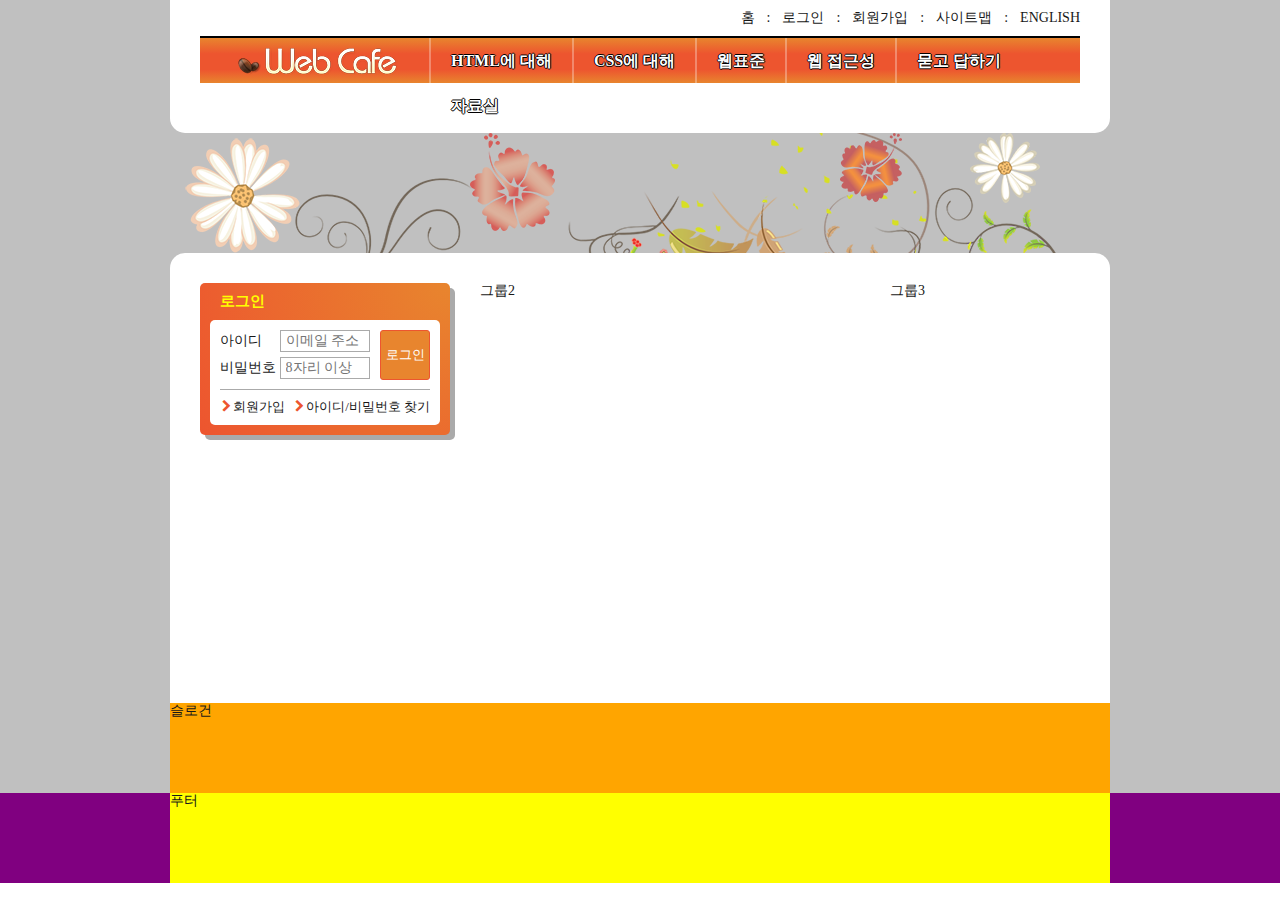
==== index.html @ 99647e82 "change refactoring" ====
<!DOCTYPE html>
<html lang="ko-KR">
<head>
  <meta charset="UTF-8">
  <meta name="viewport" content="width=device-width, initial-scale=1.0">
  <meta http-equiv="X-UA-Compatible" content="ie=edge">
  <title>웹 카페</title>
  <link rel="stylesheet" href="./css/style.css">
  <script src="./js/jquery.min.js" defer></script>
  <script src="./js/main.js" defer></script>
</head>
<body>
  <div class="container">
    <header class="header">
      <h1 class="logo">
        <a href="./index.html">
          <img src="./images/logo.png" alt="Web Cafe">
        </a>
      </h1>
      <ul class="member">
        <li class="bar-none"><a href="#">홈</a></li>
        <li><a href="#">로그인</a></li>
        <li><a href="#">회원가입</a></li>
        <li><a href="#">사이트맵</a></li>
        <li><a href="#">english</a></li>
      </ul>
      <nav class="navigation">
        <h2 class="a11y-hidden">메인 메뉴</h2>
        <ul class="menu">
          <!-- HTML에 대해 -->
          <li class="menu-item" tabindex="0">
            <span class="menu-button">
              HTML에 대해
            </span>
            <ul class="submenu">
              <li>
                <a href="#">
                  HTML5 소개
                </a>
              </li>
              <li>
                <a href="#">
                  레퍼런스 소개
                </a>
              </li>
              <li>
                <a href="#">
                  활용예제
                </a>
              </li>
            </ul>
          </li>
          <!-- CSS에 대해 -->
          <li class="menu-item" tabindex="0">
            <span class="menu-button">
              CSS에 대해
            </span>
            <ul class="submenu">
              <li>
                <a href="#">
                  CSS 소개
                </a>
              </li>
              <li>
                <a href="#">
                  CSS2 VS CSS3
                </a>
              </li>
              <li>
                <a href="#">
                  CSS 애니메이션
                </a>
              </li>
              <li>
                <a href="#">
                  CSS Framework
                </a>
              </li>
            </ul>
          </li>
          <!-- 웹표준 -->
          <li class="menu-item" tabindex="0">
            <span class="menu-button">
              웹표준
            </span>
            <ul class="submenu">
              <li>
                <a href="#">
                  웹 표준이란?
                </a>
              </li>
              <li>
                <a href="#">
                  W3C
                </a>
              </li>
              <li>
                <a href="#">
                  HTML5의 현재와 미래
                </a>
              </li>
            </ul>
          </li>
          <!-- 웹 접근성 -->
          <li class="menu-item" tabindex="0">
            <span class="menu-button">
              웹 접근성
            </span>
            <ul class="submenu">
              <li>
                <a href="#">
                  웹 접근성의 개요
                </a>
              </li>
              <li>
                <a href="#">
                  장애 환경의 이해
                </a>
              </li>
              <li>
                <a href="#">
                  장차법
                </a>
              </li>
              <li>
                <a href="#">
                  웹 접근성 품질마크
                </a>
              </li>
            </ul>
          </li>
          <!-- 묻고 답하기 -->
          <li class="menu-item" tabindex="0">
            <span class="menu-button">
              묻고 답하기
            </span>
            <ul class="submenu">
              <li>
                <a href="#">
                  묻고 답하기
                </a>
              </li>
              <li>
                <a href="#">
                  FAQ
                </a>
              </li>
              <li>
                <a href="#">
                  1대1 질문
                </a>
              </li>
              <li>
                <a href="#">
                  웹표준
                </a>
              </li>
              <li>
                <a href="#">
                  웹 접근성
                </a>
              </li>
            </ul>
          </li>
          <!-- 자료실 -->
          <li class="menu-item" tabindex="0">
            <span class="menu-button">
              자료실
            </span>
            <ul class="submenu">
              <li>
                <a href="#">
                  공개 자료실
                </a>
              </li>
              <li>
                <a href="#">
                  이미지 자료실
                </a>
              </li>
              <li>
                <a href="#">
                  웹표준 자료실
                </a>
              </li>
              <li>
                <a href="#">
                  웹 접근성 자료실
                </a>
              </li>
            </ul>
          </li>
        </ul>
      </nav>
    </header>
    <div class="visual">
      <div class="visual-text">
        Web Standards &amp; Accessibility
      </div>
    </div>
    <main class="main">
      <div class="group group1">
        <section class="login">
          <h2 class="login-heading">로그인</h2>
          <form action="https://formspree.io/xvokylpq" method="POST" class="login-form">
            <fieldset>
              <legend>회원 로그인 폼</legend>
              <div class="user-email">
                <label for="userEmail">아이디</label>
                <input name="UserID" type="email" id="userEmail" required placeholder="이메일 주소">
              </div>
              <div class="user-pw">
                <label for="userPw">비밀번호</label>
                <input name="userPwd" type="password" id="userPw" required placeholder="8자리 이상">
              </div>
              <button class="btn-login" type="submit">로그인</button>
            </fieldset>
          </form>
          <ul class="sign">
            <li class="icon-right-open"><a href="#">회원가입</a></li>
            <li class="icon-right-open"><a href="#">아이디/비밀번호 찾기</a></li>
          </ul>
        </section>
      </div>
      <div class="group group2">그룹2</div>
      <div class="group group3">그룹3</div>
    </main>
    <article class="slogan">슬로건</article>
    <div class="footer-bg">
      <footer class="footer">푸터</footer>
    </div>
  </div>

  <!-- <script src="./js/app.js"></script> -->
</body>
</html>
---- css/style.css ----
@charset "utf-8";
@import url(//spoqa.github.io/spoqa-han-sans/css/SpoqaHanSans-kr.css);
@import url(./fontello.css);
@import url(./normalize.css);

/* 기본 박스 사이징 재설정 */
/* width에 border-width와 padding을 포함하여 계산 */
*, *::before, *::after {
  box-sizing: border-box;
}

/* css module start */

/* 숨김 콘텐츠 */
.a11y-hidden, legend {
  position: absolute;
  width: 1px;
  height: 1px;
  overflow: hidden;
  margin: -1px;
  clip-path: polygon(0 0, 0 0, 0 0);
  /* 현재는 권장되지 않는 과거 문법 */
  clip: rect(0, 0, 0, 0); 
}

/* float 이슈를 해결하기 위한 css 선언 */
.clearfix::after {
  content: "";
  display: block;
  clear: both;
}

/* css module end */

/* 기본 설정 start*/

a {
  text-decoration: none;
  color: inherit;
}

html {
  font-size: 10px;
}

body {
  font-size: 1.4rem;
  color: #181818;
  background-color: #ffffff;
  font-family: 'Spoqa Han Sans', 'Sans-serif';
  font-weight: 300;
}

/* 기본 설정 end */

.container {
  background-color: silver;
  /* display: flex;
  flex-direction: column;
  align-items: center; */
}

.header, .visual, .main, .slogan, .footer {
  width: 940px;
  margin: 0 auto;
}

.header {
  background-color: #ffffff;
  border-radius: 0 0 15px 15px;
  padding: 0 30px;
  position: relative;
  /* height: 10vh; */
}

/* 로고 */
.logo {
  margin: 0;
  position: absolute;
  top: 45px;
  left: 65px;
}

/* 멤버 링크 */
.member {
  margin: 0;
  padding: 2px 0;
  /* li 불릿기호 쓰지 않기 */
  list-style-type: none;
  text-align: right;
  /* li 요소의 마크업에 줄바꿈이 되어있으면 간격이 발생하는 문제 해결 */
  font-size: 0;
  position: relative;
  right: -10px;
}

.member li, .member a {
  display: inline-block;
}

.member li {
  font-size: 1.4rem;
}

.member li:nth-child(n+2)::before {
  content: ":";
  margin: 0 2px;
}

.member a {
  text-transform: uppercase;
  padding: 8px 10px;
}

.navigation {
  padding-bottom: 50px;
}

.menu {
  height: 47px;
  list-style: none;
  padding-left: 229px;
  margin: 0;
  border-top: 2px solid #000000;
  background: linear-gradient(to bottom, #e8852e 0%,#ed552f 35%,#ed552f 70%,#e8852e 100%);
  /* box-shadow: 0 10px 0 0 #000000; */
  background-color: #ed552f;
  /* position: relative; */
}

.menu-item {
  float: left;
  border-left: 2px solid rgba(255,255,255,0.3);
  position: relative;
  outline: none;
}

.menu-button {
  color: #ffffff;
  font-weight: 700;
  font-size: 1.6rem;
  line-height: 45px;
  padding: 0 20px;
  display: block;
  text-shadow: 1px 0 0 #000000, -1px 0 0 #000000, 0 1px 0 #000000, 0 -1px 0 #000000;
  cursor: pointer;
}

.menu-act .menu-button, .menu-button:hover {
  color: #ffff00;
}

.menu-act .menu-button::after {
  content: "";
  display: block;
  border-top: 2px solid #000000;
}

.submenu {
  list-style: none;
  padding-left: 0;
  margin: 0;
  position: absolute;
  display: none;
  /* 개행을 막는 속성 */
  white-space: nowrap;
  top: 47px;
}

.menu-act .submenu {
  display: block;
}

.menu li:nth-child(-n+3) .submenu {
  left: 0;
}

.menu li:nth-child(n+4) .submenu {
  right: 0;
}

.submenu a {
  outline: none;
}

.submenu li, .submenu a {
  display: inline-block;
}

.submenu a {
  padding: 8px 10px;
}

.submenu a:hover, .submenu a:focus {
  color: #ff0000;
}

.visual {
  /* background-color: lime; */
  height: 120px;
  position: relative;
  background-image: url(/css/images/bg_flower.png);
}

@keyframes textAni{
  0% {
    font-size: 12px;
    color: rgba(0, 0, 0, 0);
    transform: translate(0, 0);
  }
  100% {
    font-size: 24px;
    color: rgba(0, 0, 0, 1);
    transform: translate(400px, 75px);
  }
}

.visual-text {
  font-family: Georgia, 'Times New Roman', Times, serif;
  display: inline-block;
  /* background-color: yellow; */
  animation-name: textAni;
  animation-duration: 3000ms;
  animation-fill-mode: forwards;
  animation-delay: 1000ms;
  color: rgba(0, 0, 0, 0)
}

@keyframes bgAni {
  0% {
    opacity: 1;
  }
  50% {
    opacity: 0;
  }
  100% {
    opacity: 1;
  }
}

.visual::before, .visual::after {
  content: "";
  position: absolute;
  top: 0;
  left: 0;
  width: 100%;
  height: 100%;
  background-repeat: no-repeat;
  animation: bgAni 2s infinite alternate;
}

.visual::before {
  background-image: url(./images/ani_flower_01.png), url(./images/ani_flower_02.png);
  background-position: 0 -10px, 670px 0;
}

.visual::after {
  background-image: url(./images/ani_flower_03.png), url(./images/ani_flower_04.png);
  background-position: 300px 0, 800px 0;
  animation-delay: 1s;
}

.main {
  background-color: #ffffff;
  /* padding: 30px 15px; */
  min-height: 450px;
  display: flex;
  /* space-evenly는 패딩 좌우 15px을 주지 않아도 된다 */
  justify-content: space-around;
  padding: 30px 15px;
  /* flex-direction과 flex-wrap을 합쳐서 단축 표현할 수 있다 */
  flex-flow: row wrap;
  border-radius: 15px 15px 0 0;
}

.group {
  /* float: left;
  height: 60vh;
  margin: 0 15px; */
}

.group1 {
  width: 250px;
}

.group2 {
  width: 380px;
}

.group3 {
  width: 190px;
}

/* 로그인 */

.login {
  background-color: #ed552f;
  background-image: radial-gradient(circle at right top, #e8852e, #ed552f);
  box-shadow: 5px 5px 0 0 #aaaaaa;
  border-radius: 5px;
  padding: 10px;
}

.login-heading {
  /* background-color: blue; */
  margin: 0;
  font-size: 1.5rem;
  /* h2 태그를 사용하면 스포카 한 산스가 기본적으로 볼드체를 적용한다
  그러나 임의로 마크업을 수정하는 경우에 대비해 명시적으로 font-weight: 를 줄 수도 있다; */
  /* font-weight: 700; */
  color: #ffff00;
  text-indent: 10px;
}

.login-form {
  background-color: #fff;
  border-radius: 5px 5px 0 0;
  margin-top: 10px;
  padding: 10px 10px 0 10px;
}

.login-form fieldset {
  position: relative;
  border: 0 none;
  margin: 0;
  padding: 0;
  border-bottom: 1px solid #aaaaaa;
  padding-bottom: 5px;
}

.user-email, .user-pw {
  margin-bottom: 5px;
}

.login-form label {
  width: 4em;
  display: inline-block;
}

.login-form input {
  width: 90px;
  height: 22px;
  border: 1px solid #aaaaaa;
  padding: 1px 1px 1px 5px;
}

.btn-login {
  position: absolute;
  top: 0;
  right: 0;
  width: 50px;
  height: 50px;
  border: 1px solid #ed552f;
  border-radius: 3px;
  background-color: #e8852e;
  color: #ffffff;
  padding: 0;
  font-size: 1.3rem;
  font-weight: 400;
}

.sign {
  background-color: #ffffff;
  border-radius: 0 0 5px 5px;
  margin: 0;
  padding-left: 0;
  list-style: none;
  display: flex;
  flex-flow: row nowrap;
  justify-content: space-between;
  padding: 2px 10px;
  font-size: 1.3rem;
}

.sign .icon-right-open::before {
  color: #ed552f;
  margin: 0;
}

.sign a {
  display: inline-block;
  padding: 8px 0;
}

.slogan {
  background-color: orange;
  height: 10vh;
}

.footer-bg {
  background-color: purple;
  width: 100vw;
  /* display: flex;
  justify-content: center; */
}

.footer {
  background-color: yellow;
  height: 10vh;
}
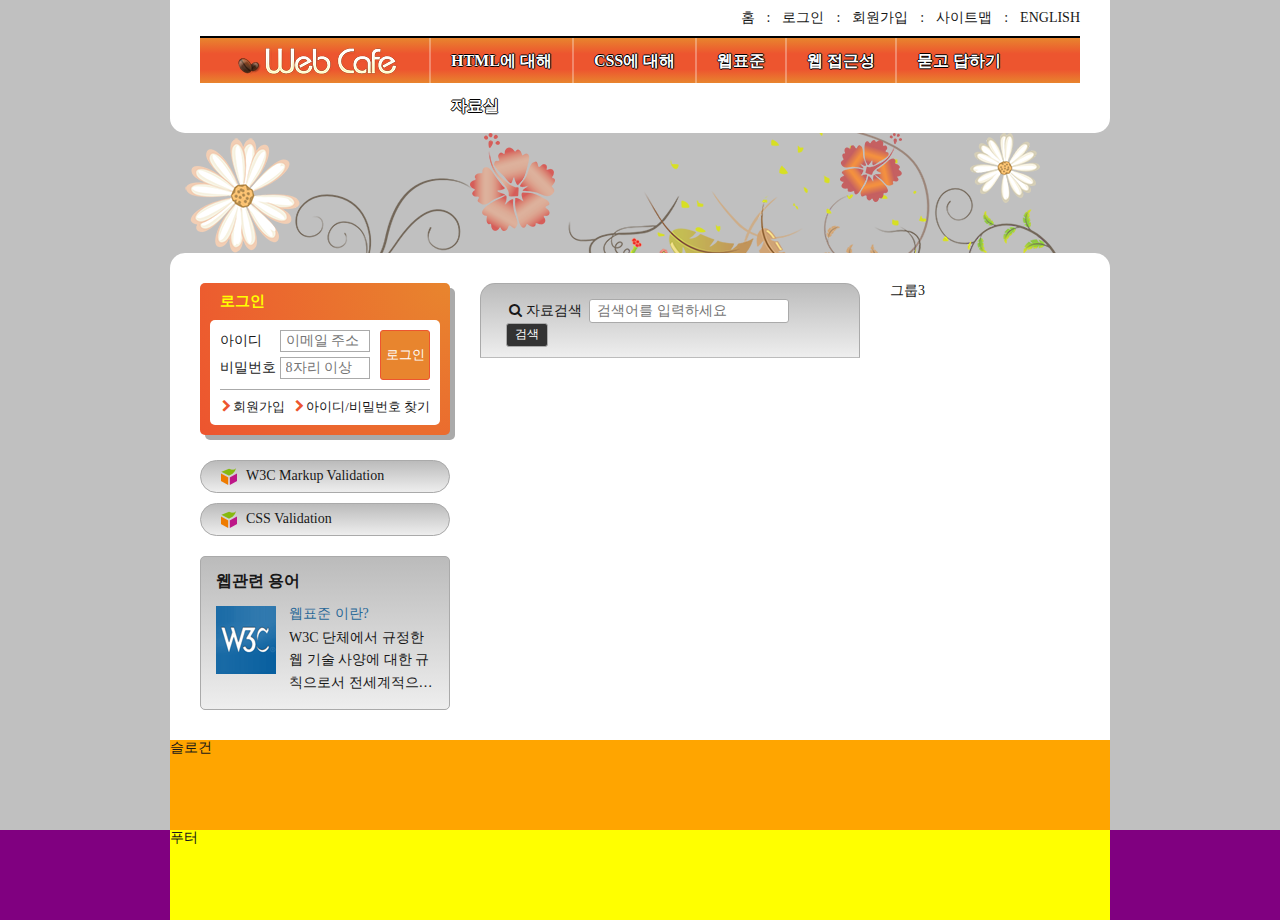
==== commit fa18af35: "add search form" ====
--- a/index.html
+++ b/index.html
@@ -221,8 +221,48 @@
             <li class="icon-right-open"><a href="#">아이디/비밀번호 찾기</a></li>
           </ul>
         </section>
+        <h2 class="a11y-hidden">유효성 검사 배너</h2>
+        <ul class="validation-list">
+          <li><a href="#" target="_blank" title="W3C Markup 유효성 검사 사이트로 이동(새창)">W3C Markup Validation</a></li>
+          <li><a href="#" target="_blank" title="CSS 유효성 검사 사이트로 이동(새창)">CSS Validation</a></li>
+        </ul>
+        <section class="term">
+          <h2 class="term-heading">웹관련 용어</h2>
+          <dl class="term-list">
+            <div class="odd clearfix">
+              <dt class="term-list-subject">웹표준 이란?</dt>
+              <dd class="term-list-thumbnail">
+                <img src="./images/web_standards.gif" alt="W3C 로고">
+              </dd>
+              <dd class="term-list-brief">
+                <a href="#">W3C 단체에서 규정한 웹 기술 사양에 대한 규칙으로서 전세계적으로 사용되는 규격을 세계 표준 규격이라고 칭하는데 보통 Wi-Fi와 같은 무선랜 규격이 전세계 공통으로 사용되기 때문에 어디서든 사용할 수 있는 장점이 있는 것처럼 웹 표준도 이런 목표를 가지고 나오게 되었다.</a>
+              </dd>
+            </div>
+            <div hidden class="even clearfix">
+              <dt class="term-list-subject">웹표준 이란?</dt>
+              <dd class="term-list-thumbnail">
+                <img src="./images/web_standards.gif" alt="W3C 로고">
+              </dd>
+              <dd class="term-list-brief">
+                <a href="#">W3C 단체에서 규정한 웹 기술 사양에 대한 규칙을 말하며 표준 규격은...</a>
+              </dd>
+            </div>
+          </dl>
+        </section>
       </div>
-      <div class="group group2">그룹2</div>
+      <div class="group group2">
+        <h2 class="a11y-hidden">검색</h2>
+        <form action="" method="POST" class="search-form">
+          <fieldset>
+            <legend>검색 폼</legend>
+            <label for="search">
+              <span class="icon-search"></span>자료검색
+            </label>
+            <input type="search" id="search" name="keyword" required placeholder="검색어를 입력하세요">
+            <button class="btn-search" type="submit">검색</button>
+          </fieldset>
+        </form>
+      </div>
       <div class="group group3">그룹3</div>
     </main>
     <article class="slogan">슬로건</article>
--- a/css/style.css
+++ b/css/style.css
@@ -146,7 +146,8 @@
   cursor: pointer;
 }
 
-.menu-act .menu-button, .menu-button:hover {
+
+.menu-act .menu-button {
   color: #ffff00;
 }
 
@@ -382,11 +383,156 @@
   padding: 8px 0;
 }
 
+/* 유효성 검사 배너 */
+.validation-list {
+  margin: 25px 0 0 0;
+  padding-left: 0;
+  list-style: none;
+}
+
+.validation-list a {
+  display: block;
+  border: 1px solid #aaaaaa;
+  border-radius: 35px;
+  margin-top: 10px;
+  padding: 7px 10px 8px 45px;
+  background: url(./images/validation_icon.png) no-repeat 20px 50%, #cccccc linear-gradient(180deg, #bbbbbb, #eeeeee);
+}
+
+.validation-list a:hover,  .validation-list a:focus{
+  color: #ff0000;
+}
+
+/* 웹 관련 용어 */
+.term {
+  background: #cccccc linear-gradient(180deg, #bbbbbb, #eeeeee);
+  border: 1px solid #aaaaaa;
+  border-radius: 5px;
+  margin-top: 20px;
+  padding: 15px;
+}
+
+.term-heading {
+  margin: 0 0 15px 0;
+  font-size: 1.6rem;
+}
+
+.term-list {
+  margin: 0;
+}
+
+.term-list dd {
+  margin-left: 0;
+}
+
+.term-list-subject, .term-list-brief {
+  float: right;
+  width: 145px;
+}
+
+.term-list-subject {
+  color: #296897;
+  font-weight: 400;
+}
+
+.term-list-thumbnail {
+  float: left;
+}
+
+.term-list-thumbnail img {
+  vertical-align: top;
+}
+
+.term-list-brief {
+  margin-top: 5px;
+  line-height: 1.6;
+  max-height: 4.8em;
+  /* white-space: normal; */
+  display: -webkit-box;
+  -webkit-box-orient: vertical;
+  -webkit-line-clamp: 3;
+  overflow: hidden;
+  word-wrap: break-word;
+}
+
+/* 한줄 줄바꿈 예제 */
+/* p {
+  display: -webkit-box;
+  -webkit-box-orient: vertical;
+  -webkit-line-clamp: 3;
+  overflow: hidden;
+} */
+/* 여러줄 줄바꿈 예제 */
+/* p {
+  position: relative;
+  max-height: calc(16 * 1.8 * 3 * 1px);
+  font-size: 16px;
+  line-height: 1.8;
+  word-break: break-all;
+  overflow: hidden;
+}
+p::before,
+p::after {
+  position: absolute;
+  background: #fff;
+}
+p::before {
+  content: '...';
+  top: calc(16 * 1.8 * (3 - 1) * 1px);
+  right: 0;
+  width: 1em;
+}
+p::after {
+  content: '';
+  width: 100%;
+  height: 100%;
+} */
+
+/* 검색 폼 */
+.search-form {
+  background: #cccccc linear-gradient(180deg, #bbbbbb, #eeeeee);
+  border-radius: 15px 15px 0 0;
+  padding: 15px 25px 10px 25px;
+  border: 1px solid #aaaaaa;
+  border-bottom-color: transparent;
+}
+
+.search-form fieldset {
+  border: 0;
+  padding: 0;
+  margin: 0;
+}
+
+.search-form input[type="search"] {
+  width: 200px;
+  margin: 0 4px;
+  padding: 1px 1px 1px .5em;
+}
+
+.search-form label, .search-form input[type="search"], .btn-search {
+  vertical-align: middle;
+}
+
+.search-form input[type="search"], .btn-search {
+  height: 24px;
+  border: 1px solid #aaaaaa;
+  border-radius: 3px;
+}
+
+.btn-search {
+  color: #ffffff;
+  background-color: #333333;
+  padding: 0 8px;
+  font-size: 1.2rem;
+}
+
+/* 슬로건 */
 .slogan {
   background-color: orange;
   height: 10vh;
 }
 
+/* 푸터 */
 .footer-bg {
   background-color: purple;
   width: 100vw;
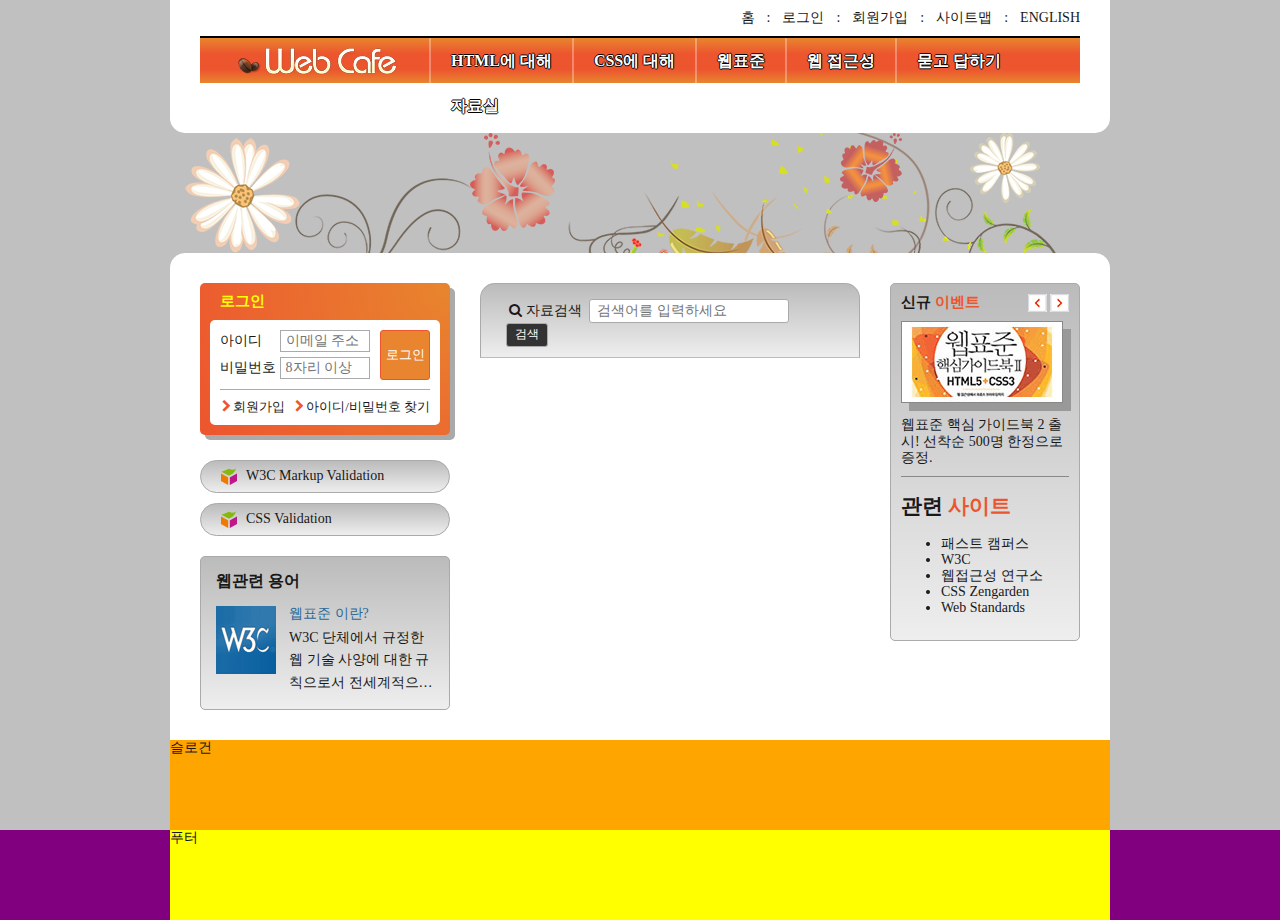
==== commit 0716f5f9: "add new event" ====
--- a/index.html
+++ b/index.html
@@ -263,7 +263,37 @@
           </fieldset>
         </form>
       </div>
-      <div class="group group3">그룹3</div>
+      <div class="group group3">
+        <div class="gradient-box">
+          <section class="event">
+            <h2 class="event-heading">
+              신규 <span class="point-color">이벤트</span>
+            </h2>
+            <div id="event-detail">
+              <p class="event-thumbnail">
+                <img src="./images/free_gift.gif" alt="이벤트 경품: 웹표준 핵심 가이드북 2 도서 증정">
+              </p>
+              <p class="event-brief">웹표준 핵심 가이드북 2 출시! 선착순 500명 한정으로 증정.</p>
+            </div>
+            <div class="btn-event">
+              <button class="btn-event-prev" aria-label="이전 이벤트 보기"></button>
+              <button class="btn-event-next" aria-label="다음 이벤트 보기"></button>
+            </div>
+          </section>
+          <section class="related">
+            <h2 class="related-heading">
+              관련 <span class="point-color">사이트</span>
+            </h2>
+            <ul class="related-list">
+              <li><a href="#">패스트 캠퍼스</a></li>
+              <li><a href="#">W3C</a></li>
+              <li><a href="#">웹접근성 연구소</a></li>
+              <li><a href="#">CSS Zengarden</a></li>
+              <li><a href="#">Web Standards</a></li>
+            </ul>
+          </section>
+        </div>
+      </div>
     </main>
     <article class="slogan">슬로건</article>
     <div class="footer-bg">
--- a/css/style.css
+++ b/css/style.css
@@ -455,7 +455,7 @@
   word-wrap: break-word;
 }
 
-/* 한줄 줄바꿈 예제 */
+/* 웹킷 줄바꿈 예제 */
 /* p {
   display: -webkit-box;
   -webkit-box-orient: vertical;
@@ -526,6 +526,234 @@
   font-size: 1.2rem;
 }
 
+/* 공지사항 및 자료실 */
+.board {
+  width: 380px;
+  position: relative;
+  /* padding-top: 45px; */
+}
+
+.notice-list, .notice-more, .pds-list, .pds-more {
+  display: none;
+}
+
+.board-act .notice-list, .board-act .notice-more, .board-act .pds-list, .board-act .pds-more {
+  display: block;
+}
+
+.tab {
+  font-weight: 400;
+  margin: 0;
+  font-size: 1.4rem;
+  position: absolute;
+  top: 0;
+}
+
+.tab a {
+  border: 1px solid #aaaaaa;
+  border-radius: 5px 5px 0 0;
+  color: #888888;
+  background: #cccccc linear-gradient(180deg, #bbbbbb, #eeeeee);
+  padding: 8px 10px;
+  display: block;
+}
+
+.board-act .tab a {
+  color: #ed552f;
+  background: #ffffff;
+  border-color: #ed552f #ed552f #ffffff #ed552f;
+}
+
+.notice-heading {
+  left: 0;
+}
+
+.pds-heading {
+  left: 73px;
+}
+
+.notice-list, .pds-list {
+  margin: 0;
+  padding-left: 0;
+  list-style: none;
+}
+
+.notice-list li, .pds-list li {
+  margin-top: 8px;
+  display: flex;
+  flex-flow: row nowrap;
+  justify-content: space-between;
+}
+
+.notice-list li::before, .pds-list li::before {
+}
+
+.notice-list a, .pds-list a {
+  white-space: nowrap;
+  text-overflow: ellipsis;
+  overflow: hidden;
+  flex-grow: 1;
+}
+
+.notice-list time, .pds-list time {
+  /* margin-left: auto; */
+}
+
+.notice-more, .pds-more {
+  position: absolute;
+  top: -8px;
+  right: -8px;
+  padding: 8px;
+}
+
+.notice-more .icon-plus, .pds-more .icon-plus, .news-more .icon-plus {
+  color: hsla(110, 50%, 50%, 1);
+}
+
+/* float를 사용한 방법 */
+/* .notice-list li, .pds-list li {
+  background-color: orange;
+  margin-top: 8px;
+  overflow: hidden;
+} */
+
+/* .notice-list li::before, .pds-list li::before {
+  float: left;
+  background-color: tomato;
+} */
+
+/* .notice-list a, .pds-list a {
+  background-color: lime;
+  float: left;
+  width: 285px;
+  white-space: nowrap;
+  text-overflow: ellipsis;
+  overflow: hidden;
+} */
+
+/* .notice-list time, .pds-list time {
+  background-color: skyblue;
+  float: right;
+} */
+
+/* 새소식 */
+.news {
+  position: relative;
+}
+
+.news::before {
+  content: "";
+  position: absolute;
+  background: #cccccc linear-gradient(90deg, #bbbbbb, #fff);
+  width: 80%;
+  height: 1px;
+  top: 35px;
+  left: 0;
+}
+
+.news-heading {
+  color: #ed552f;
+  font-size: 1.5rem;
+  margin: 0 0 35px 0;
+}
+
+.news-link {
+  display: block;
+}
+
+.news-item {
+  padding-left: 125px;
+  position: relative;
+  min-height: 100px;
+}
+
+.news-item-subject {
+  margin: 0;
+  font-size: 1.4rem;
+  font-weight: 400;
+}
+
+.news-item-brief {
+  margin: 10px 0 0 0;
+  line-height: 1.6;
+}
+
+.news-item-thumbnail {
+  margin: 0;
+  position: absolute;
+  top: 0;
+  left: 0;
+  text-align: center;
+}
+
+.news-item-thumbnail img {
+  box-shadow: 0 15px 20px 2px #aaaaaa;
+  display: block;
+  margin: 0 0 20px 0;
+}
+
+.news-more {
+  position: absolute;
+  top: -8px;
+  right: 0;
+  padding: 8px;
+}
+
+/* 신규 이벤트 및 관련 사이트 */
+.gradient-box {
+  border: 1px solid #aaaaaa;
+  border-radius: 5px;
+  padding: 10px;
+  background: #cccccc linear-gradient(180deg, #bbbbbb, #eeeeee);
+}
+
+.event {
+  position: relative;
+  border-bottom: 1px solid #888888;
+}
+
+.event-heading {
+  margin: 0 0 10px 0;
+  font-size: 1.5rem;
+}
+
+.event-thumbnail, .event-brief {
+  margin: 10px 0;
+}
+
+.point-color {
+  color: #ed552f;
+}
+
+.event-thumbnail img{
+  box-shadow: 8px 8px 0 0 #999999;
+  border: 1px solid #888888;
+}
+
+.btn-event {
+  position: absolute;
+  top: 0;
+  right: 0;
+}
+
+.btn-event-prev, .btn-event-next {
+  width: 19px;
+  height: 18px;
+  border: 0;
+  padding: 18px 0 0 0;
+  background-image: url(./images/back_forward.png);
+  overflow: hidden;
+  display: inline-block;
+}
+
+.btn-event-prev {
+  background-position: 0 0;
+}
+
+.btn-event-next {
+  background-position: 100% 0;
+}
+
 /* 슬로건 */
 .slogan {
   background-color: orange;
@@ -543,4 +771,4 @@
 .footer {
   background-color: yellow;
   height: 10vh;
-}+}
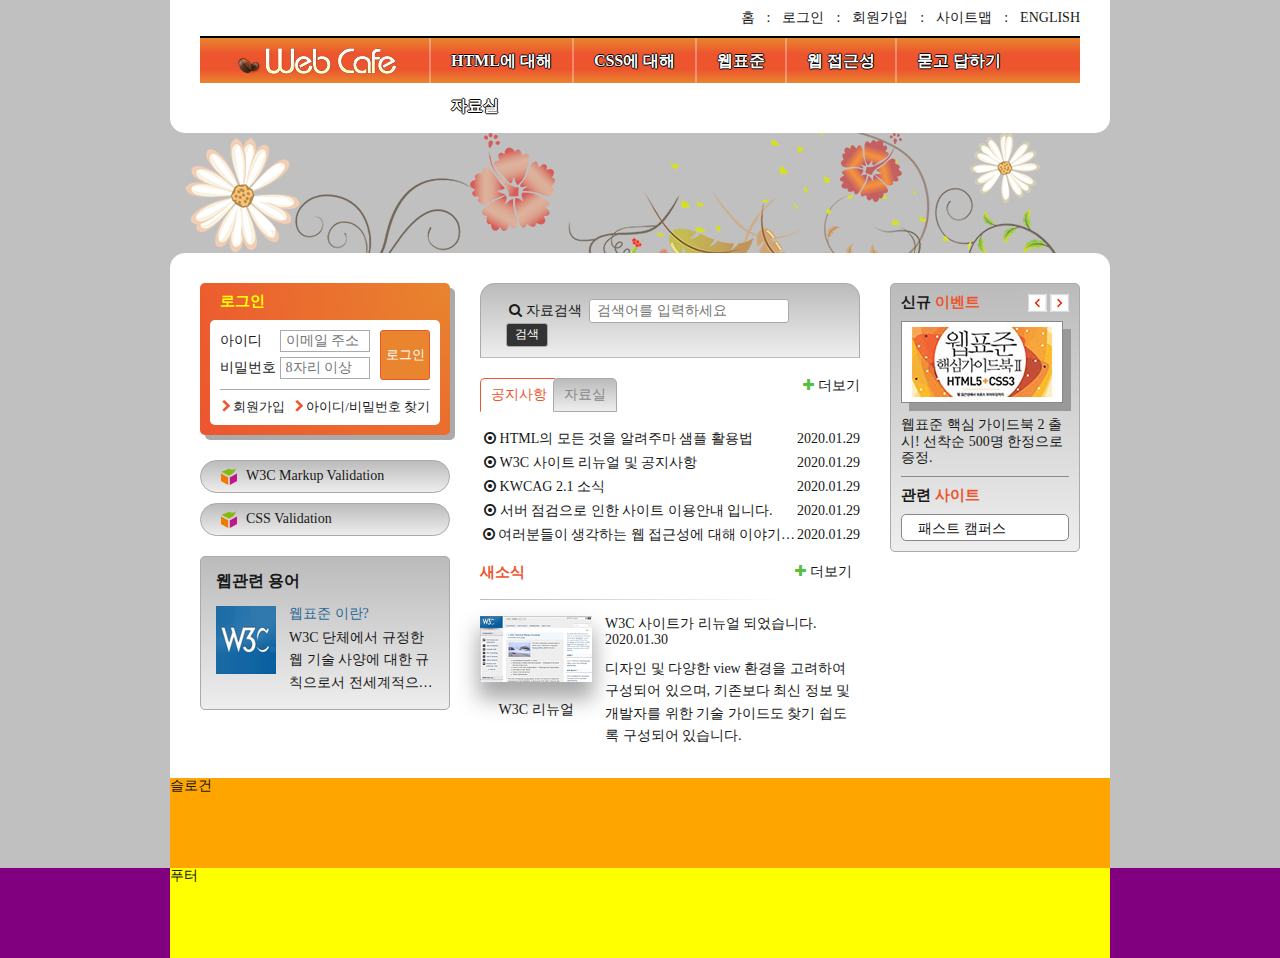
==== commit 5a0f4282: "add related site transition" ====
--- a/index.html
+++ b/index.html
@@ -262,6 +262,81 @@
             <button class="btn-search" type="submit">검색</button>
           </fieldset>
         </form>
+        <div class="board">
+          <section class="notice board-act">
+            <h2 class="notice-heading tab">
+              <a href="#" role="button">공지사항</a>
+            </h2>
+            <ul class="notice-list">
+              <li class="icon-dot-circled">
+                <a href="#">HTML의 모든 것을 알려주마 샘플 활용법</a>
+                <time datetime="2020-01-29T12:06:28">2020.01.29</time>
+              </li>
+              <li class="icon-dot-circled">
+                <a href="#">W3C 사이트 리뉴얼 및 공지사항</a>
+                <time datetime="2020-01-29T12:06:28">2020.01.29</time>
+              </li>
+              <li class="icon-dot-circled">
+                <a href="#">KWCAG 2.1 소식</a>
+                <time datetime="2020-01-29T12:06:28">2020.01.29</time>
+              </li>
+              <li class="icon-dot-circled">
+                <a href="#">서버 점검으로 인한 사이트 이용안내 입니다.</a>
+                <time datetime="2020-01-29T12:06:28">2020.01.29</time>
+              </li>
+              <li class="icon-dot-circled">
+                <a href="#">여러분들이 생각하는 웹 접근성에 대해 이야기를 나누어봅시다.</a>
+                <time datetime="2020-01-29T12:06:28">2020.01.29</time>
+              </li>
+            </ul>
+            <a href="#" title="공지사항" target="_blank" class="notice-more"><span class="icon-plus"></span>더보기</a>
+          </section>
+          <section class="pds">
+            <h2 class="pds-heading tab">
+              <a href="#" role="button">자료실</a>
+            </h2>
+            <ul class="pds-list">
+              <li class="icon-dot-circled">
+                <a href="#">디자인 사이트 링크 모음</a>
+                <time datetime="2020-01-29T12:06:28">2020.01.29</time>
+              </li>
+              <li class="icon-dot-circled">
+                <a href="#">웹 접근성 관련 자료 모음</a>
+                <time datetime="2020-01-29T12:06:28">2020.01.29</time>
+              </li>
+              <li class="icon-dot-circled">
+                <a href="#">예제 샘플 응용해보기</a>
+                <time datetime="2020-01-29T12:06:28">2020.01.29</time>
+              </li>
+              <li class="icon-dot-circled">
+                <a href="#">웹 접근성 향상을 위한 국가 표준 기술 가이드라인</a>
+                <time datetime="2020-01-29T12:06:28">2020.01.29</time>
+              </li>
+              <li class="icon-dot-circled">
+                <a href="#">로얄티 프리 이미지 자료</a>
+                <time datetime="2020-01-29T12:06:28">2020.01.29</time>
+              </li>
+            </ul>
+            <a href="#" title="자료실" target="_blank" class="pds-more"><span class="icon-plus"></span>더보기</a>
+          </section>
+        </div>
+        <section class="news">
+          <h2 class="news-heading">새소식</h2>
+          <a href="#" class="news-link">
+            <article class="news-item">
+              <h3 class="news-item-subject">W3C 사이트가 리뉴얼 되었습니다.</h3>
+              <time class="news-item-date" datetime="2020-01-30">2020.01.30</time>
+              <p class="news-item-brief">디자인 및 다양한 view 환경을 고려하여 구성되어 있으며, 기존보다 최신 정보 및 개발자를 위한 기술 가이드도 찾기 쉽도록 구성되어 있습니다.</p>
+              <figure class="news-item-thumbnail">
+                <img src="./images/news.gif" alt="">
+                <figcaption>W3C 리뉴얼</figcaption>
+              </figure>
+            </article>
+          </a>
+          <a href="#" class="news-more" target="_blank" title="새소식">
+            <span class="icon-plus"></span>더보기
+          </a>
+        </section>
       </div>
       <div class="group group3">
         <div class="gradient-box">
@@ -284,7 +359,7 @@
             <h2 class="related-heading">
               관련 <span class="point-color">사이트</span>
             </h2>
-            <ul class="related-list">
+            <ul class="related-list" tabindex="0">
               <li><a href="#">패스트 캠퍼스</a></li>
               <li><a href="#">W3C</a></li>
               <li><a href="#">웹접근성 연구소</a></li>
--- a/css/style.css
+++ b/css/style.css
@@ -530,7 +530,8 @@
 .board {
   width: 380px;
   position: relative;
-  /* padding-top: 45px; */
+  padding-top: 45px;
+  margin-top: 20px;
 }
 
 .notice-list, .notice-more, .pds-list, .pds-more {
@@ -609,6 +610,8 @@
 .notice-more .icon-plus, .pds-more .icon-plus, .news-more .icon-plus {
   color: hsla(110, 50%, 50%, 1);
 }
+
+
 
 /* float를 사용한 방법 */
 /* .notice-list li, .pds-list li {
@@ -639,6 +642,7 @@
 /* 새소식 */
 .news {
   position: relative;
+  margin-top: 20px;
 }
 
 .news::before {
@@ -712,7 +716,7 @@
   border-bottom: 1px solid #888888;
 }
 
-.event-heading {
+.event-heading, .related-heading {
   margin: 0 0 10px 0;
   font-size: 1.5rem;
 }
@@ -744,6 +748,7 @@
   background-image: url(./images/back_forward.png);
   overflow: hidden;
   display: inline-block;
+  cursor: pointer;
 }
 
 .btn-event-prev {
@@ -753,6 +758,49 @@
 .btn-event-next {
   background-position: 100% 0;
 }
+
+.related {
+  padding-top: 10px;
+}
+
+.related-list {
+  margin: 0;
+  padding-left: 0;
+  list-style: none;
+  border: 1px solid #888888;
+  border-radius: 5px;
+  background: #fff;
+  height: 27px;
+  overflow: hidden;
+  transition-property: height, padding;
+  transition-duration: 400ms;
+  transition-delay: 200ms, 0ms;
+  transition-timing-function: ease-in-out;
+}
+
+.related-list:hover, .related-list:focus {
+  height: 147px;
+  padding: 10px 0;
+}
+
+.related-list li {
+  height: 27px;
+  padding: 2px;
+}
+
+.related-list a {
+  text-indent: 1em;
+  /* 디스플레이 블록 */
+  /* display: block;
+  line-height: 25px; */
+
+  /* 디스플레이 플렉스 */
+  display: flex;
+  align-items: center;
+  height: 25px;
+}
+
+
 
 /* 슬로건 */
 .slogan {
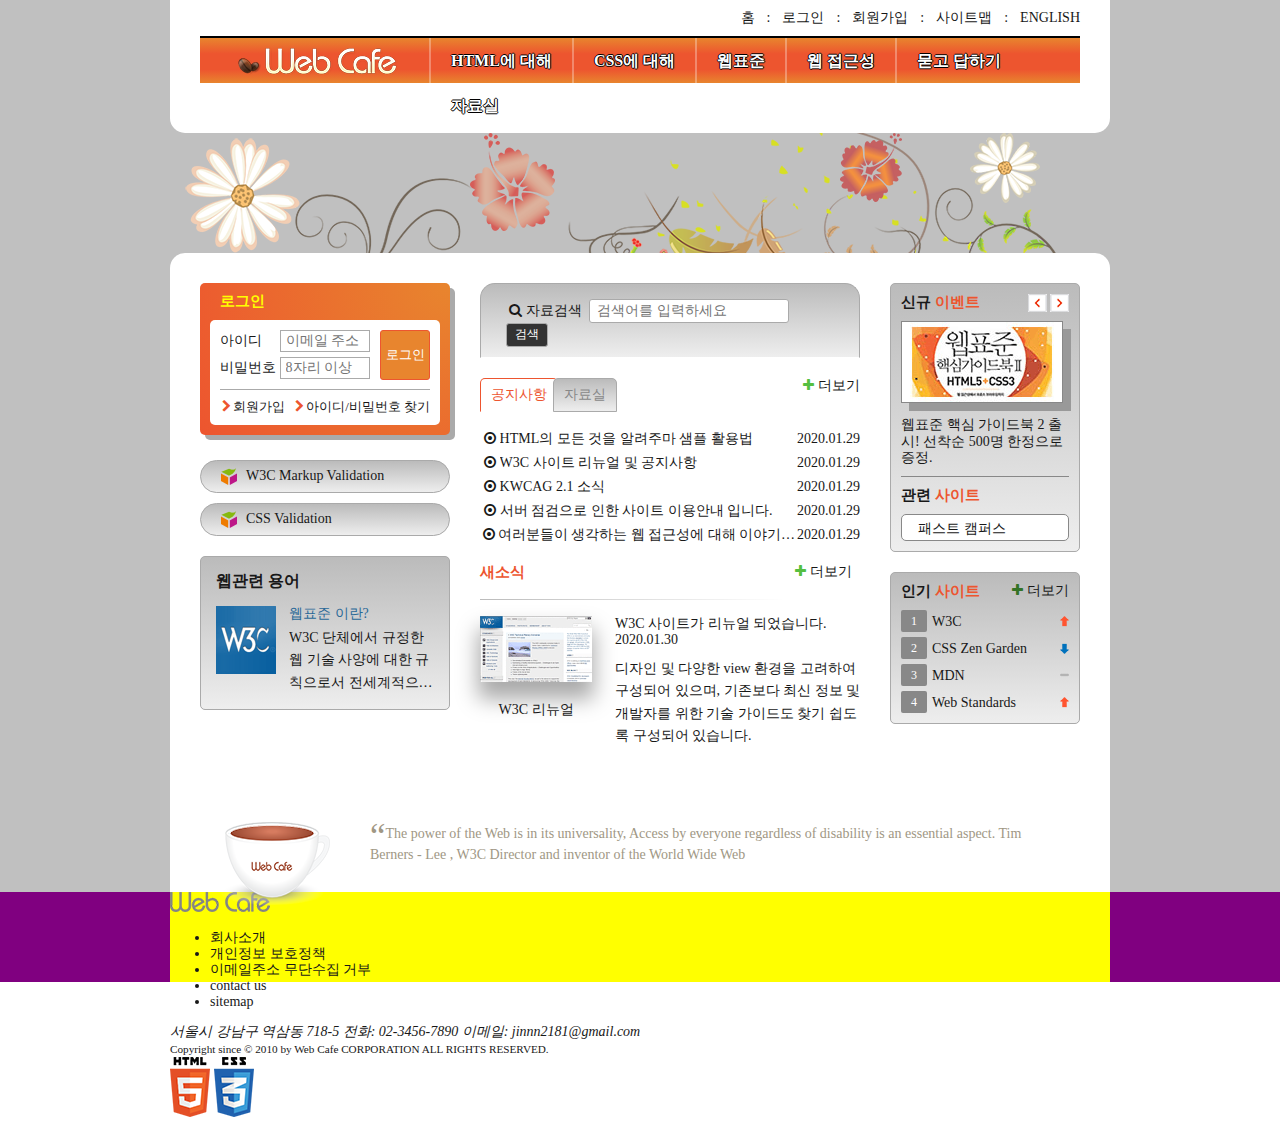
==== commit 8f75d198: "add footer" ====
--- a/index.html
+++ b/index.html
@@ -8,6 +8,7 @@
   <link rel="stylesheet" href="./css/style.css">
   <script src="./js/jquery.min.js" defer></script>
   <script src="./js/main.js" defer></script>
+  <script src="./js/tab.js" defer></script>
 </head>
 <body>
   <div class="container">
@@ -252,7 +253,7 @@
       </div>
       <div class="group group2">
         <h2 class="a11y-hidden">검색</h2>
-        <form action="" method="POST" class="search-form">
+        <form action="https://formspree.io/xvokylpq" method="POST" class="search-form">
           <fieldset>
             <legend>검색 폼</legend>
             <label for="search">
@@ -368,11 +369,61 @@
             </ul>
           </section>
         </div>
+        <section class="favorite gradient-box">
+          <h2 class="favorite-heading">
+            인기 <span class="point-color">사이트</span>
+          </h2>
+          <ol class="favorite-list">
+            <li class="no1"><a href="#">W3C</a><em class="up">상승</em></li>
+            <li class="no2"><a href="#">CSS Zen Garden</a><em class="down">하락</em></li>
+            <li class="no3"><a href="#">MDN</a><em class="stop">멈춤</em></li>
+            <li class="no4"><a href="#">Web Standards</a><em class="up">상승</em></li>
+          </ol>
+          <a href="#" class="favorite-more" title="인기 사이트" target="_blank">
+            <span class="icon-plus"></span>더보기
+          </a>
+        </section>
       </div>
     </main>
-    <article class="slogan">슬로건</article>
+    <article class="slogan">
+      <h2 class="slogan-heading" title="웹카페에서 웹표준을">
+        <span class="bg-slogan"></span>
+        <span class="txt-slogan">슬로건</span>
+      </h2>
+      <p class="slogan-content">
+        <q cite="https://www.w3.org/WAI">The power of the Web is in its universality, Access by everyone regardless of disability is an essential aspect.</q>
+        <em>Tim Berners - Lee , W3C Director and inventor of the World Wide Web</em>
+      </p>
+      <footer class="a11y-hidden">
+        출처: W3C(https://www.w3.org/WAI/)
+      </footer>
+    </article>
     <div class="footer-bg">
-      <footer class="footer">푸터</footer>
+      <footer class="footer">
+        <a href="#" class="footer-logo">
+          <img src="./images/footer_logo.png" alt="Web Cafe">
+        </a>
+        <ul class="guide-list">
+          <li><a href="#">회사소개</a></li>
+          <li><a href="#">개인정보 보호정책</a></li>
+          <li><a href="#">이메일주소 무단수집 거부</a></li>
+          <li><a href="#">contact us</a></li>
+          <li><a href="#">sitemap</a></li>
+        </ul>
+        <address class="address">
+          <span>서울시 강남구 역삼동 718-5</span>
+          <span>전화: 02-3456-7890</span>
+          <span>이메일: <a href="emailto:jinnn2181@gmail.com">jinnn2181@gmail.com</a></span>
+          <!-- <a href="emailto:jinnn2181@gmail.com?subject=문의사항">jinnn2181@gmail.com</a> -->
+        </address>
+        <small class="copyright">
+          Copyright since &copy; 2010 by Web Cafe CORPORATION ALL RIGHTS RESERVED.
+        </small>
+        <div class="badge">
+          <img src="./images/html5_logo.png" alt="최신 HTML5 기술을 사용하여 제작된 페이지입니다.">
+          <img src="./images/css3_logo.png" alt="최신 CSS3 기술을 사용하여 제작된 페이지입니다.">
+        </div>
+      </footer>
     </div>
   </div>
 
--- a/css/style.css
+++ b/css/style.css
@@ -494,7 +494,8 @@
   border-radius: 15px 15px 0 0;
   padding: 15px 25px 10px 25px;
   border: 1px solid #aaaaaa;
-  border-bottom-color: transparent;
+  border-bottom-color: #fff;
+  /* border-bottom-color: transparent; */
 }
 
 .search-form fieldset {
@@ -666,7 +667,7 @@
 }
 
 .news-item {
-  padding-left: 125px;
+  padding-left: 135px;
   position: relative;
   min-height: 100px;
 }
@@ -716,7 +717,7 @@
   border-bottom: 1px solid #888888;
 }
 
-.event-heading, .related-heading {
+.event-heading, .related-heading, .favorite-heading {
   margin: 0 0 10px 0;
   font-size: 1.5rem;
 }
@@ -800,12 +801,128 @@
   height: 25px;
 }
 
-
+/* 인기 사이트 */
+.favorite {
+  margin-top: 20px;
+  position: relative;
+}
+
+.favorite-list {
+  list-style: none;
+  padding-left: 0;
+  margin: 0;
+}
+
+.favorite-list li {
+  counter-increment: number;
+  line-height: 1.5;
+  margin-top: 5px;
+  display: flex;
+  align-items: center;
+}
+
+.favorite-list li::before {
+  content: counter(number);
+  /* content: attr(class); */
+  display: inline-block;
+  color: #fff;
+  background-color: #888888;
+  border-radius: 2px;
+  padding: 2px 10px;
+  font-size: 1.2rem;
+  margin-right: 5px;
+}
+
+.favorite-list a {
+  flex-grow: 1;
+  margin-right: 5px;
+}
+
+.favorite-list em {
+  width: 9px;
+  /* margin-top: 0px; */
+  /* height를 11px로 주는 건 border-box일 때 해당 */
+  /* height에 0을 주면 content-box든 border-box든 동일하게 적용된다 */
+  height: 0;
+  padding-top: 11px;
+  overflow: hidden;
+  background: url(./images/rank.png) no-repeat;
+  /* position: absolute;
+  top: 50%;
+  right: 0; */
+}
+
+.favorite-list .stop {
+  background-position: 0 50%;
+}
+
+.favorite-list .down {
+  background-position: 0 100%;
+}
+
+.favorite-more {
+  position: absolute;
+  top: 2px;
+  right: 2px;
+  padding: 8px;
+}
+
+.favorite-more .icon-plus {
+  color: hsla(110, 50%, 30%, 1);
+}
 
 /* 슬로건 */
 .slogan {
-  background-color: orange;
-  height: 10vh;
+  background-color: #fff;
+  position: relative;
+  padding: 15px 80px 15px 200px;
+}
+
+.slogan-heading {
+  position: absolute;
+  width: 110px;
+  height: 83px;
+  line-height: 83px;
+  left: 50px;
+  bottom: -25px;
+  text-align: center;
+  font-size: 1.4rem;
+}
+
+.bg-slogan {
+  position: absolute;
+  left: 0;
+  top: 0;
+  width: 100%;
+  height: 100%;
+  background: url(./images/coffee.png) no-repeat;
+  z-index: 10;
+}
+
+.txt-slogan {
+  position: absolute;
+  left: 0;
+  top: 0;
+  width: 100%;
+  height: 100%;
+}
+
+.slogan-content {
+  color: #a09784;
+}
+
+.slogan-content q::before {
+  font-size: 3.5rem;
+  position: relative;
+  top: 10px;
+}
+
+.slogan-content q::after {
+  content: "";
+}
+
+.slogan-content em {
+  font-style: normal;
 }
 
 /* 푸터 */
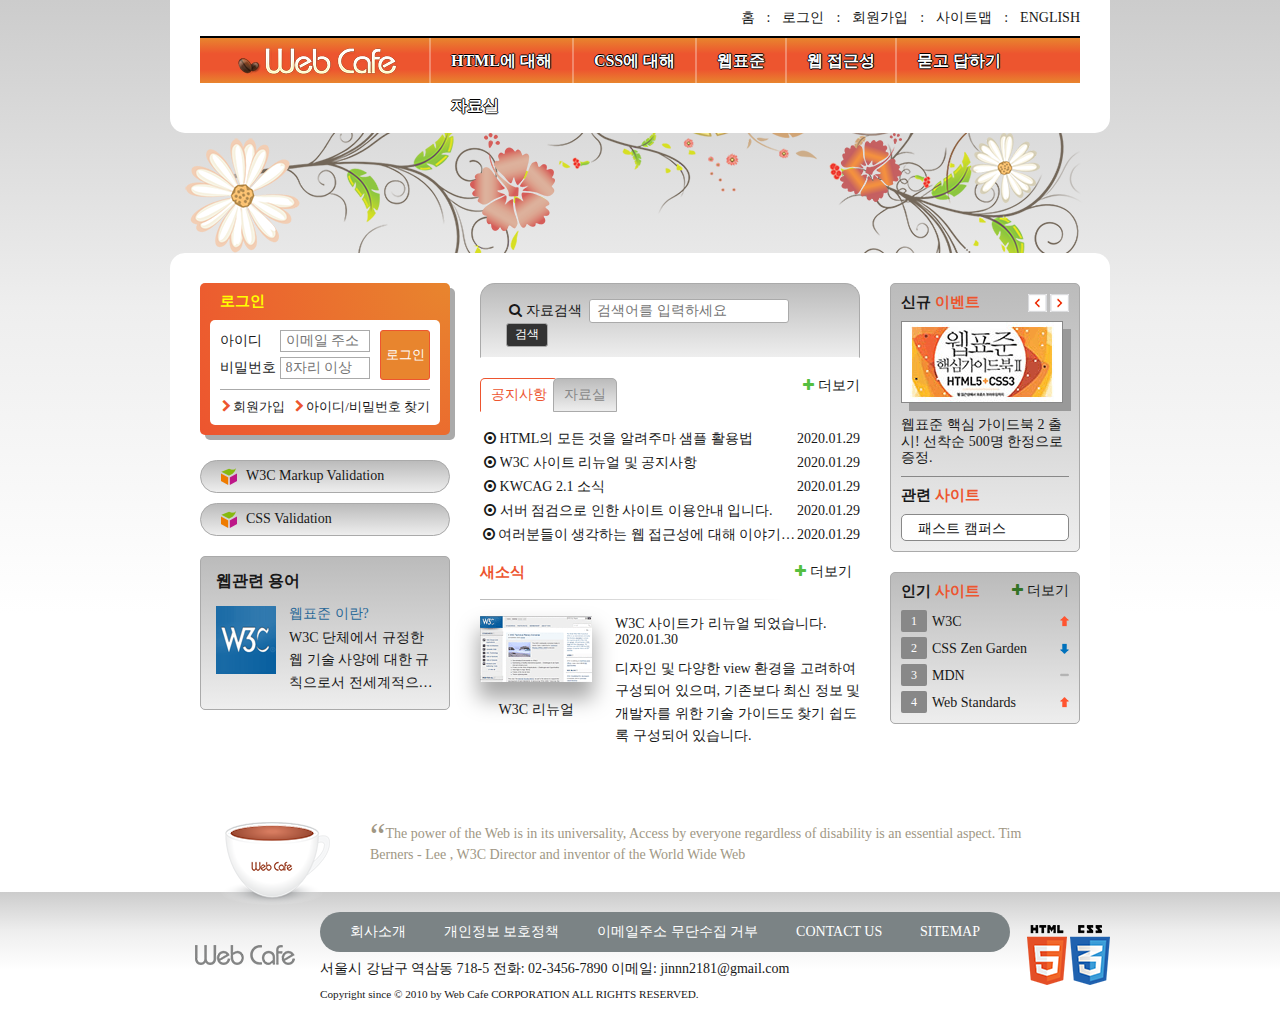
==== commit 317eeb6c: "modified app.js" ====
--- a/index.html
+++ b/index.html
@@ -6,9 +6,9 @@
   <meta http-equiv="X-UA-Compatible" content="ie=edge">
   <title>웹 카페</title>
   <link rel="stylesheet" href="./css/style.css">
-  <script src="./js/jquery.min.js" defer></script>
+  <!-- <script src="./js/jquery.min.js" defer></script>
   <script src="./js/main.js" defer></script>
-  <script src="./js/tab.js" defer></script>
+  <script src="./js/tab.js" defer></script> -->
 </head>
 <body>
   <div class="container">
@@ -427,6 +427,6 @@
     </div>
   </div>
 
-  <!-- <script src="./js/app.js"></script> -->
+  <script src="./js/app.js"></script>
 </body>
 </html>--- a/css/style.css
+++ b/css/style.css
@@ -46,7 +46,8 @@
 body {
   font-size: 1.4rem;
   color: #181818;
-  background-color: #ffffff;
+  background-color: #cccccc;
+  background-image: linear-gradient(180deg, #ccc 0%, #eee 30%, #fff 60%, #fff 100%);
   font-family: 'Spoqa Han Sans', 'Sans-serif';
   font-weight: 300;
 }
@@ -54,7 +55,7 @@
 /* 기본 설정 end */
 
 .container {
-  background-color: silver;
+  background: url(./images/bg_flower.png) no-repeat 50% 0;
   /* display: flex;
   flex-direction: column;
   align-items: center; */
@@ -200,7 +201,6 @@
   /* background-color: lime; */
   height: 120px;
   position: relative;
-  background-image: url(/css/images/bg_flower.png);
 }
 
 @keyframes textAni{
@@ -927,13 +927,56 @@
 
 /* 푸터 */
 .footer-bg {
-  background-color: purple;
+  background-color: #cccccc;
+  background-image: linear-gradient(180deg, #ccc 0%, #eee 30%, #fff 60%, #fff 100%);
   width: 100vw;
   /* display: flex;
   justify-content: center; */
 }
 
 .footer {
-  background-color: yellow;
-  height: 10vh;
-}
+  padding: 15px 0;
+  display: grid;
+  grid-template-columns: 150px 1fr 100px;
+  grid-template-rows: 50px 25px 25px;
+}
+
+.footer-logo {
+  grid-area: 1/1/4/2;
+  justify-self: center;
+  align-self: center;
+}
+
+.guide-list {
+  grid-area: 1/2/2/3;
+  margin: 0;
+  padding-left: 0;
+  list-style: none;
+  display: flex;
+  background-color: #7b8385;
+  color: #fff;
+  justify-content: space-between;
+  padding: 8px 30px;
+  margin: 5px 0;
+  border-radius: 50px;
+  align-items: center;
+  text-transform: uppercase;
+}
+
+.address {
+  grid-area: 2/2/3/3;
+  font-style: normal;
+  align-self: center;
+}
+
+.copyright {
+  grid-area: 3/2/4/3;
+  font-style: normal;
+  align-self: center;
+}
+
+.badge {
+  grid-area: 1/3/4/4;
+  justify-self: right;
+  align-self: center;
+}